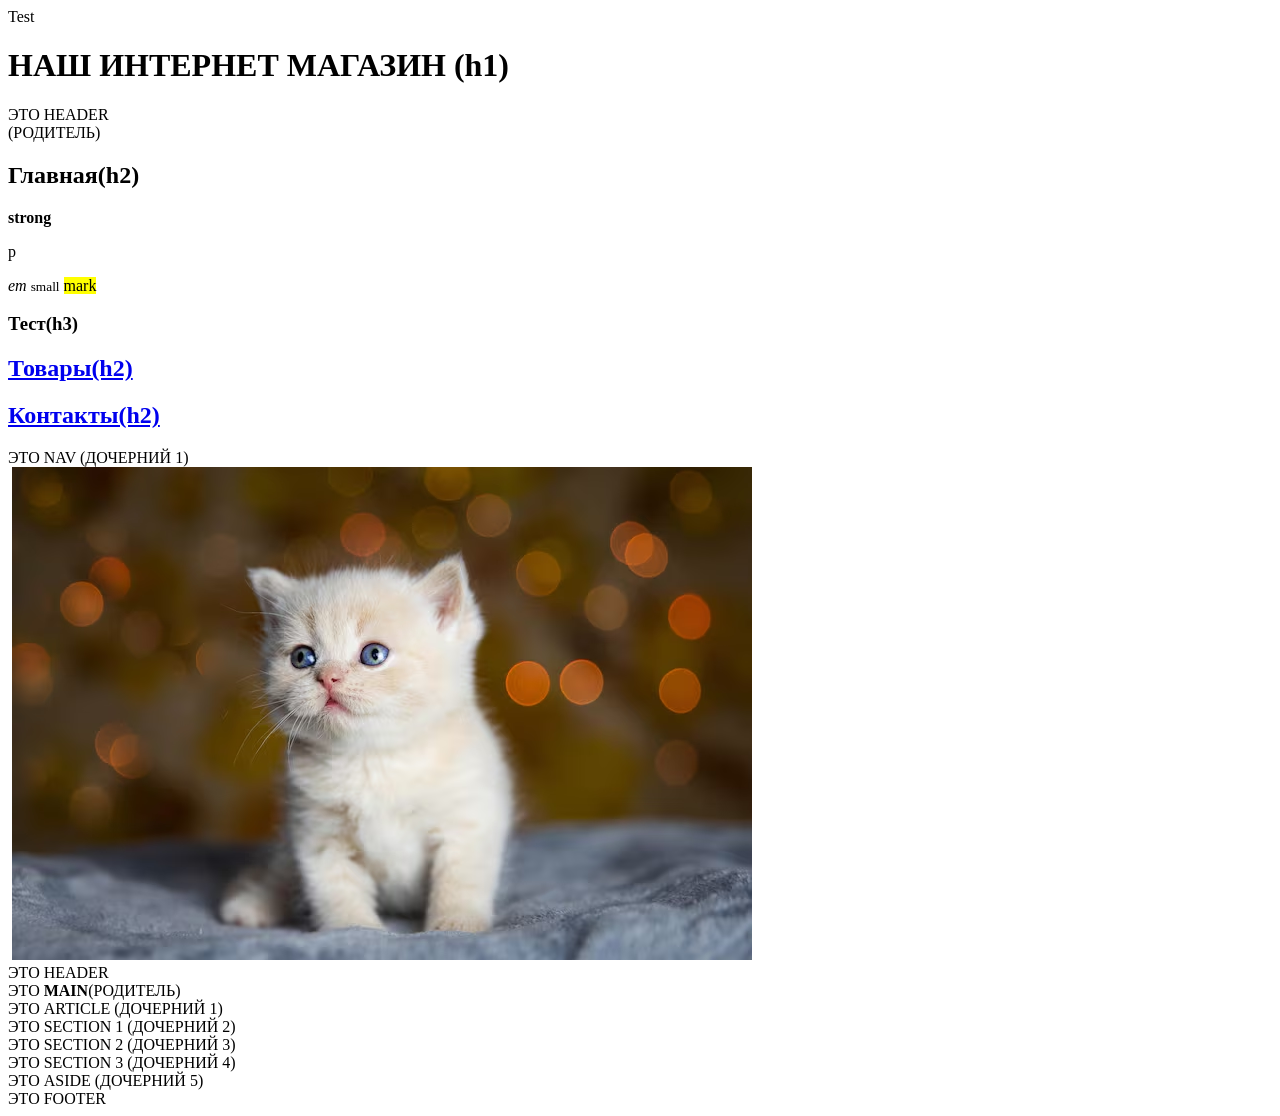
==== theory/index.html @ e33a7a86 "added  1_sem.md  theory.md  theory" ====
<!DOCTYPE html>
<html lang="ru">
<head>
    <meta charset="UTF-8">
    <meta name="viewport" content="width=device-width, initial-scale=1.0">
    <title>FRONTEND</title>
</head>
<body>
    Test
    <header>
        <h1>НАШ ИНТЕРНЕТ МАГАЗИН (h1)</h1>
        ЭТО HEADER <br>(РОДИТЕЛЬ)
        <nav>
            <h2>Главная(h2)</h2>
            <strong>strong</strong>
            <p>p</p>
            <em>em</em>
            <small>small</small>
            <mark>mark</mark>
            <h3>Тест(h3)</h3>
            <h2> <a href="https://html5book.ru/html-tags/"> Товары(h2) </a></h2>
            <h2><a href="./contacts.html">Контакты(h2)</a> </h2>
            ЭТО NAV (ДОЧЕРНИЙ 1)
            <div>
                <img src="https://img.magnific.com/free-photo/beautiful-shot-white-british-shorthair-kitten_181624-57681.jpg?semt=ais_hybrid&w=740&q=80" alt="">
                <img src="./images/beautiful-shot-white-british-shorthair-kitten_181624-57681.avif" alt="">
            </div>
            </div>
        </nav>
        <!-- #То что не будет считываться -->
        ЭТО HEADER
    </header>

    <main>
        ЭТО <strong>MAIN</strong>(РОДИТЕЛЬ)
        <article>
            ЭТО ARTICLE (ДОЧЕРНИЙ 1)
                <section>ЭТО SECTION 1 (ДОЧЕРНИЙ 2)</section>
                <section>ЭТО SECTION 2 (ДОЧЕРНИЙ 3)</section>
                <section>ЭТО SECTION 3 (ДОЧЕРНИЙ 4)</section>
        </article>
        <aside>
            ЭТО ASIDE (ДОЧЕРНИЙ 5)
        </aside>
    </main>

    <footer>
        ЭТО FOOTER
    </footer>
</body>
</html>
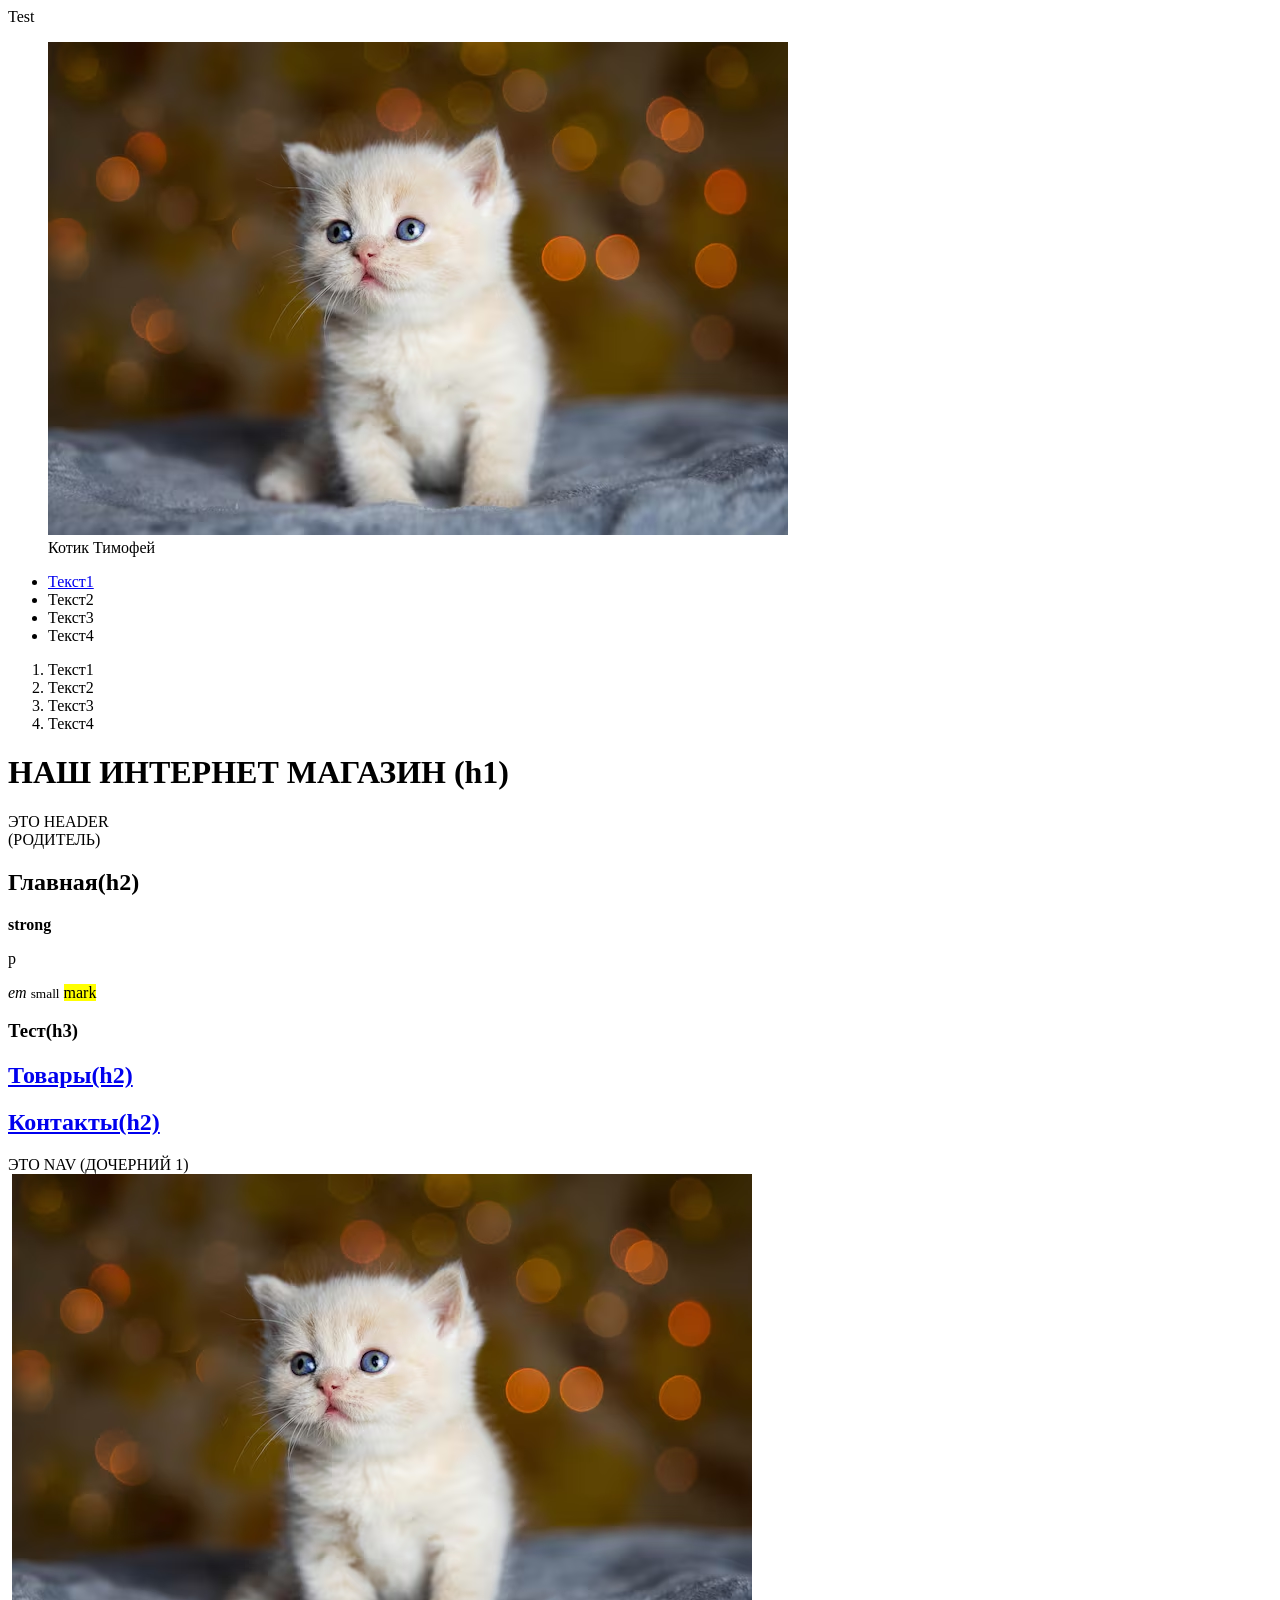
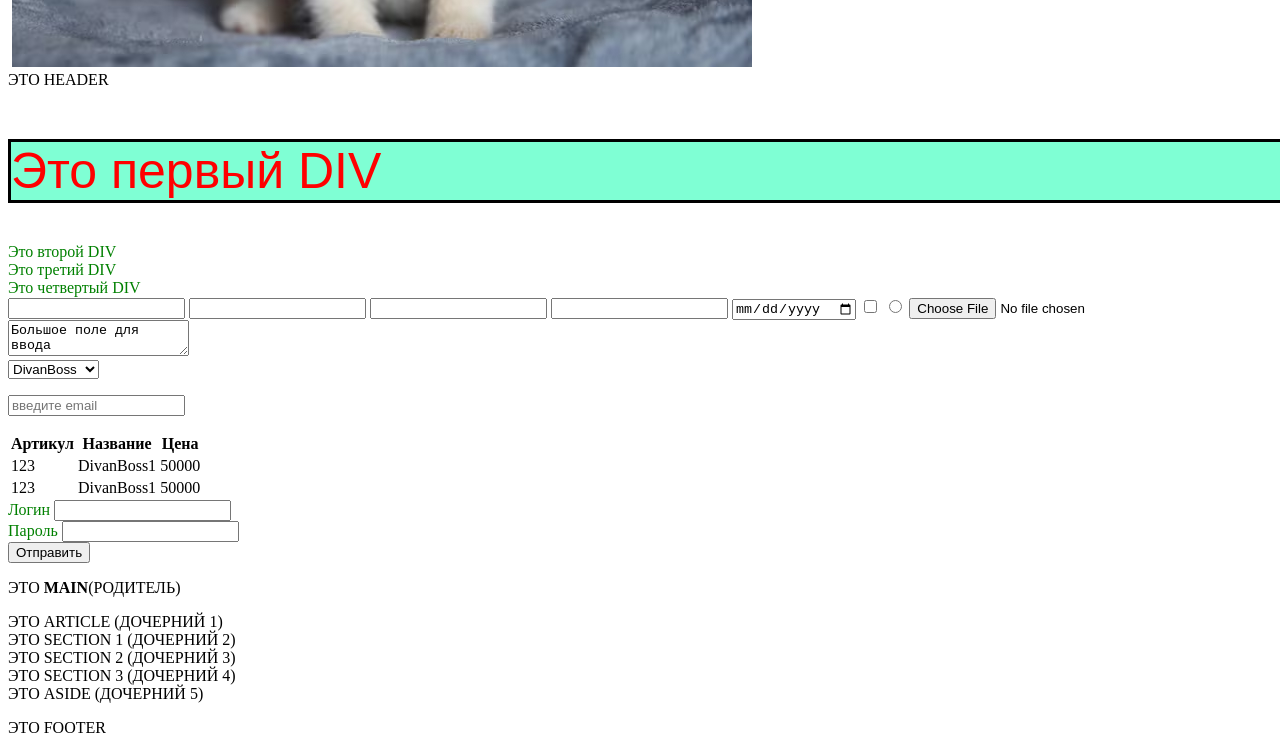
==== commit 8f793442: "New material" ====
--- a/theory/index.html
+++ b/theory/index.html
@@ -4,10 +4,32 @@
     <meta charset="UTF-8">
     <meta name="viewport" content="width=device-width, initial-scale=1.0">
     <title>FRONTEND</title>
+    <link rel="stylesheet" href="./CSS/styles.css">
 </head>
 <body>
     Test
     <header>
+        <figure>
+            <img src="./images/beautiful-shot-white-british-shorthair-kitten_181624-57681.avif" alt="Котик">
+            <figcaption>Котик Тимофей</figcaption>
+        </figure>
+<ul>
+    <li><a href="mfua.ru">Текст1</a></li> <!--Можно их комбинировать вместе-->
+    <li>Текст2</li>
+    <li>Текст3</li>
+    <li>Текст4</li>
+</ul>
+
+
+ <ol>
+    <li>Текст1</li>
+    <li>Текст2</li>
+    <li>Текст3</li>
+    <li>Текст4</li>
+</ol>
+
+
+        
         <h1>НАШ ИНТЕРНЕТ МАГАЗИН (h1)</h1>
         ЭТО HEADER <br>(РОДИТЕЛЬ)
         <nav>
@@ -32,6 +54,87 @@
     </header>
 
     <main>
+        <div class="firstDiv">Это первый DIV</div>        <!--Это уже тесты атрибутов-->
+        <div>Это второй DIV</div>
+        <div>Это третий DIV</div>
+        <div>Это четвертый DIV</div>
+
+
+
+
+
+
+
+
+<input type="text">
+<input type="email">
+<input type="password">
+<input type="number" min="0" step="1">
+<input type="date">
+<input type="checkbox">
+<input type="radio">
+<input type="file">
+<textarea>Большое поле для ввода</textarea>
+
+
+
+<br>
+<select>
+    <option>DivanBoss</option>
+    <option>DimanBoss</option>
+</select>
+        
+        
+        
+        
+        
+        
+    
+<p>
+        <input placeholder="введите email">  <!--Просто пример еще один-->    <!--Внутри кнопки текст-->
+</p>
+    
+        <table>
+        <thead>
+        <tr>
+            <th>Артикул</th>
+            <th>Название</th>
+            <th>Цена</th>
+        </tr>
+    </thead>
+    <tbody>
+        <tr>
+            <td>123</td>
+            <td>DivanBoss1</td>
+            <td>50000</td>
+        </tr>
+               <tr>
+            <td>123</td>
+            <td>DivanBoss1</td>
+            <td>50000</td>
+        </tr>
+    </tbody>
+    <tfoot>
+    </tfoot>
+</table>
+
+
+
+<form action="./scripts/scriptform.js" method="POST"> <!--Это как бы строки логина и пароля-->
+    <div>
+        <label for="login">Логин</label>
+        <input name="login" required type="email">
+    </div>
+    <div>
+        <label>Пароль</label>
+        <input>
+    </div>
+    <button type="submit">Отправить</button>
+
+</form>
+
+
+<p> <!--БЫВШАЯ СТРУТУРА С ПЕРВОЙ ПАРЫ НАЧАЛО-->
         ЭТО <strong>MAIN</strong>(РОДИТЕЛЬ)
         <article>
             ЭТО ARTICLE (ДОЧЕРНИЙ 1)
@@ -42,10 +145,13 @@
         <aside>
             ЭТО ASIDE (ДОЧЕРНИЙ 5)
         </aside>
+</p>
     </main>
 
     <footer>
         ЭТО FOOTER
     </footer>
+
+    
 </body>
 </html>
--- a/theory/CSS/styles.css
+++ b/theory/CSS/styles.css
@@ -0,0 +1,17 @@
+div {
+    font-family: Cambria, Cochin, Georgia, Times, 'Times New Roman', serif;
+    color: green;
+}
+
+.firstDiv {
+    color: red;
+    font-size: 50px;
+    font-family: 'Segoe UI', Tahoma, Geneva, Verdana, sans-serif;
+    margin-top: 20px;
+    margin-bottom: 40px;
+    margin: 50px 0px 40px 0;    /*верх право низ лево*/
+    background-color: aquamarine;
+    border: 3px solid black;
+    width: 1500px;
+
+}
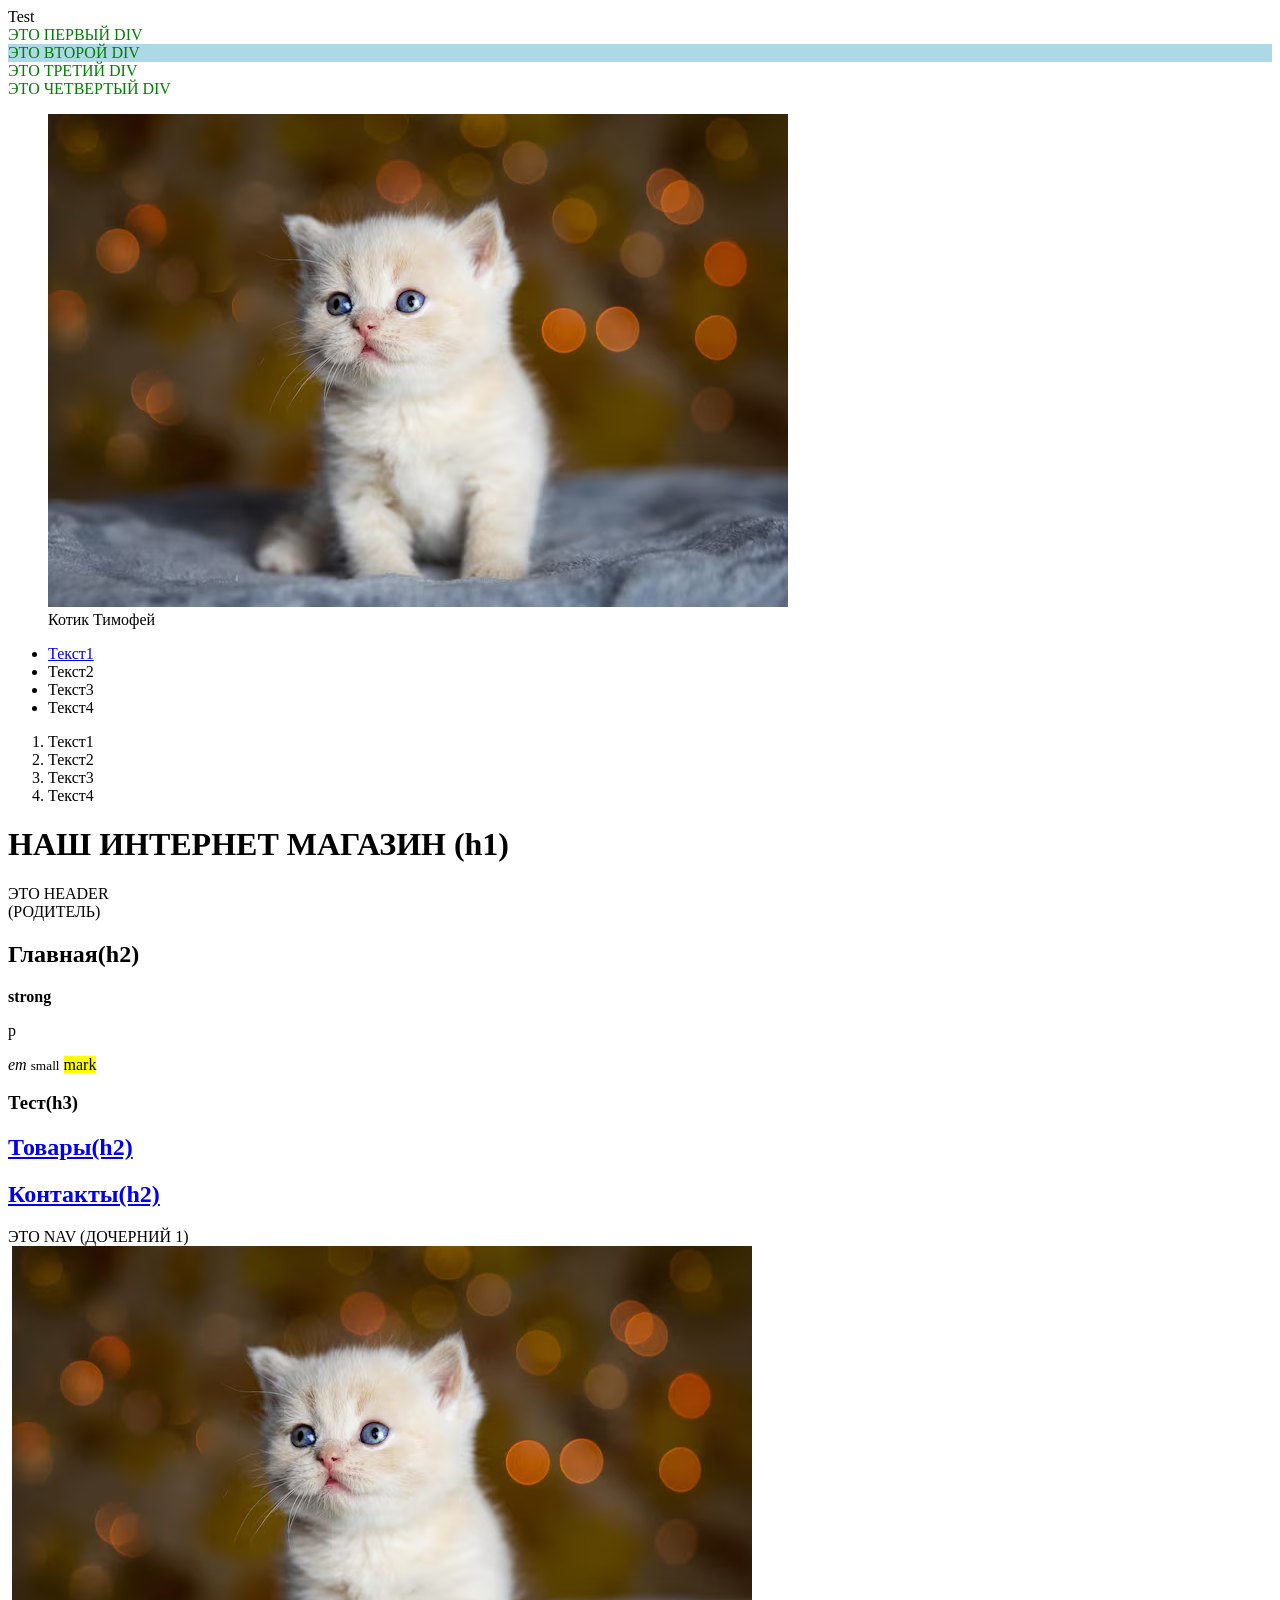
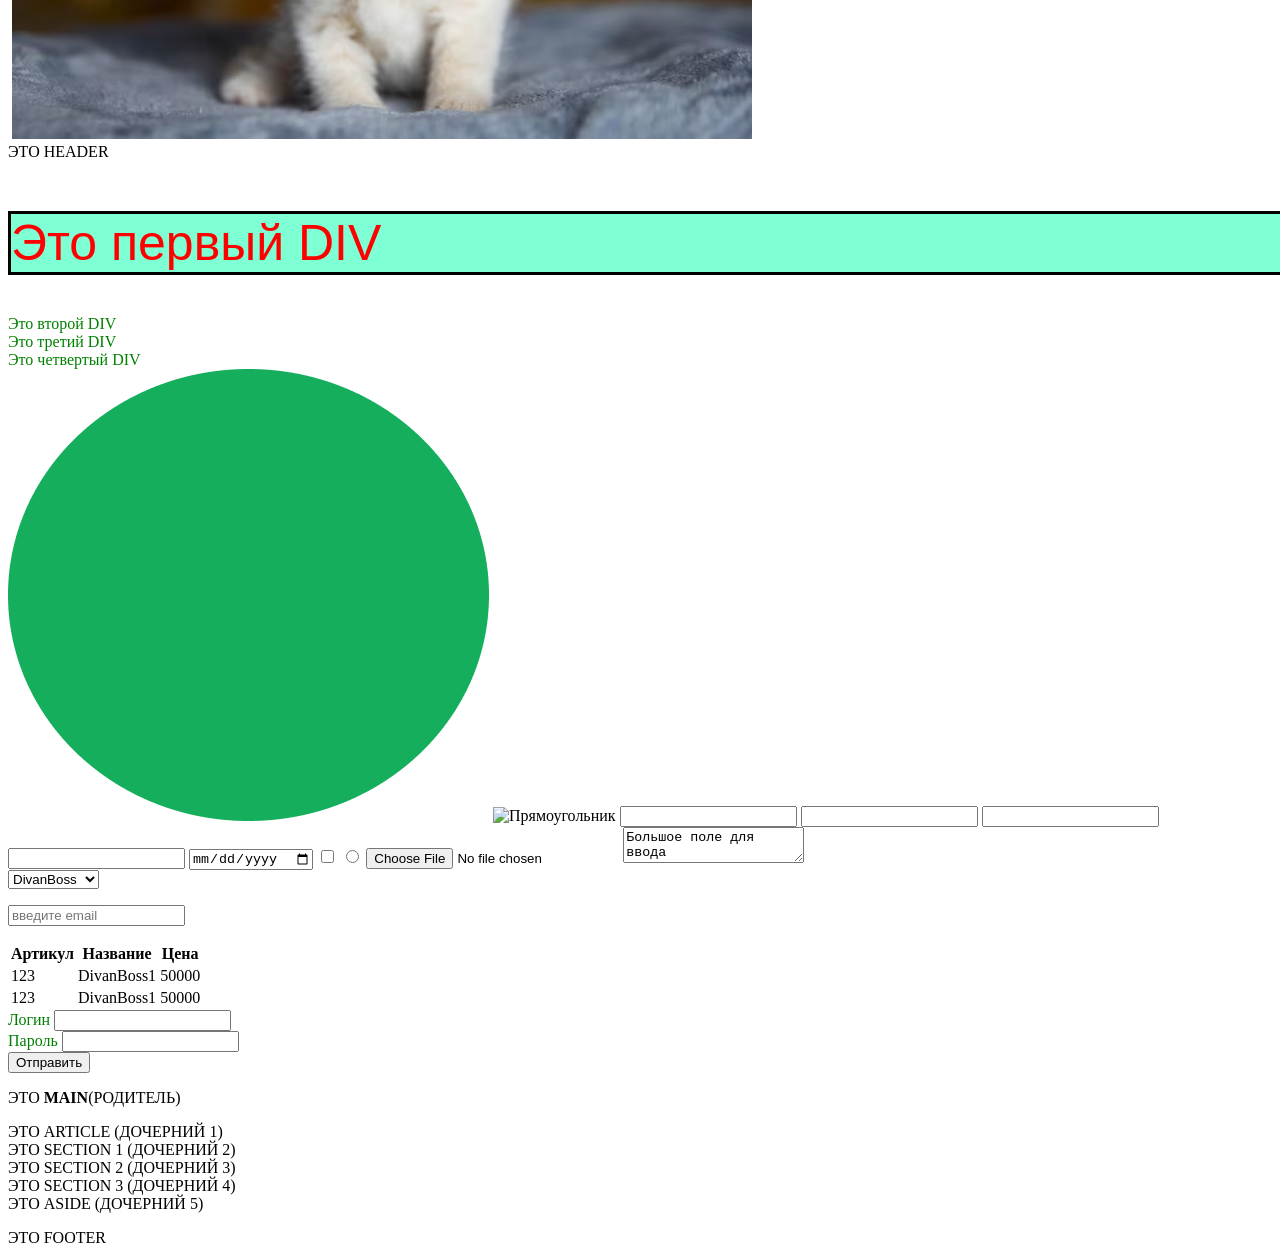
==== commit 8904e47c: "added work" ====
--- a/theory/index.html
+++ b/theory/index.html
@@ -9,6 +9,10 @@
 <body>
     Test
     <header>
+        <div class="headerDiv">ЭТО ПЕРВЫЙ DIV</div>
+        <div class="headerDiv">ЭТО ВТОРОЙ DIV</div>
+        <div class="headerDiv">ЭТО ТРЕТИЙ DIV</div>
+        <div class="headerDiv">ЭТО ЧЕТВЕРТЫЙ DIV</div>
         <figure>
             <img src="./images/beautiful-shot-white-british-shorthair-kitten_181624-57681.avif" alt="Котик">
             <figcaption>Котик Тимофей</figcaption>
@@ -59,6 +63,8 @@
         <div>Это третий DIV</div>
         <div>Это четвертый DIV</div>
 
+        <img class="Ellips" src="./images/Ellipse 1.png" alt="Эллипс">
+        <img class="Priamo" src="./images/rectangle 1.png" alt="Прямоугольник">
 
 
 
--- a/theory/CSS/styles.css
+++ b/theory/CSS/styles.css
@@ -15,3 +15,34 @@
     width: 1500px;
 
 }
+
+
+.headerDiv:hover {
+    background-color: purple;
+}
+
+.headerDiv:nth-child(2) {
+    background-color: lightblue;
+
+}
+
+.headerDiv:last-child(3) {
+    background-color: red;
+
+}
+
+.ellips {
+    position: absolute;
+    width: 100px;
+    height: 100px;
+    border-radius: 50%;
+    background-color: blue;
+}
+.priamo {
+    left: 600px;
+
+    position: absolute;
+    width: 200px;
+    height: 100px;
+    background-color: yellow;
+}
